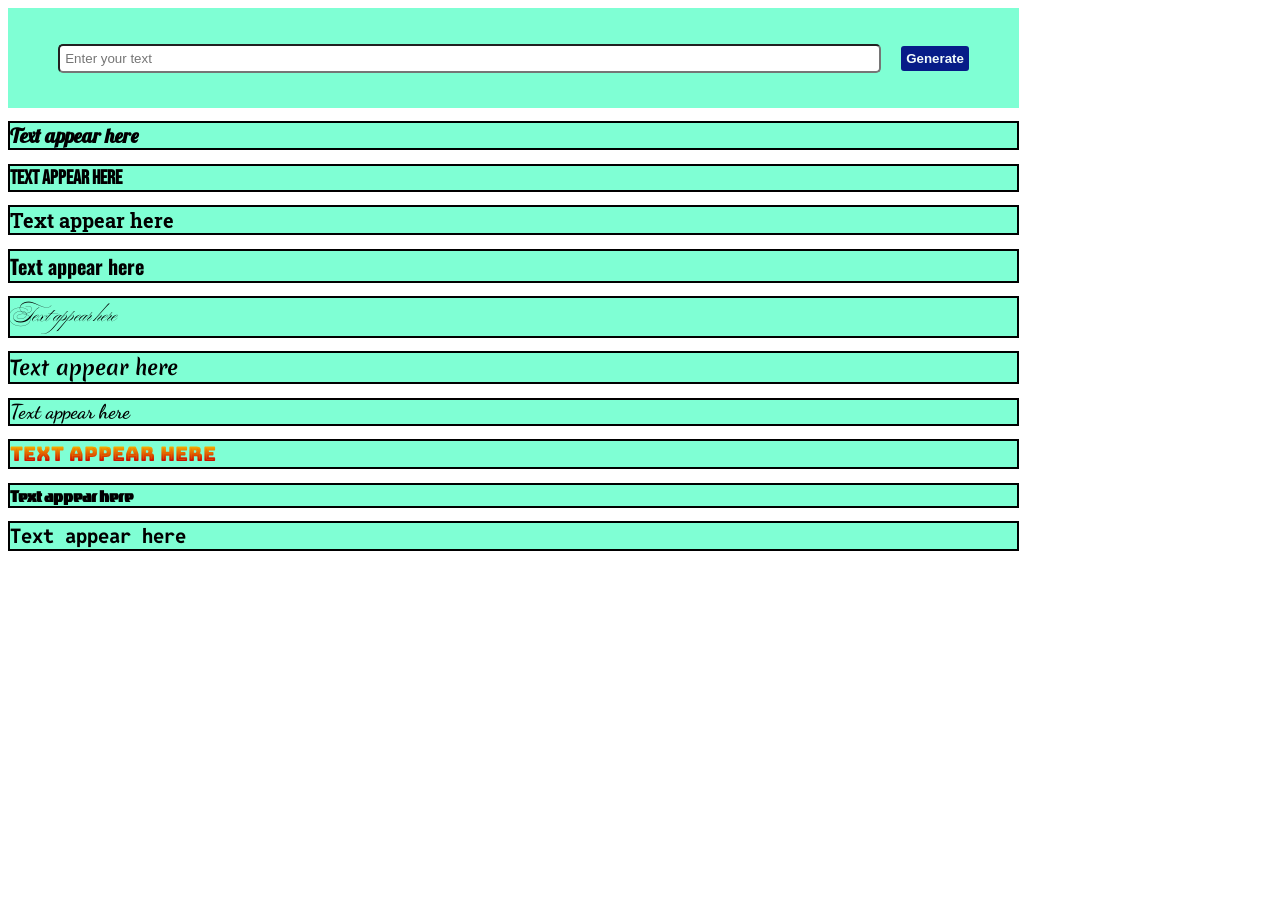
==== index.html @ 176d5d6e "index.html" ====
<!DOCTYPE html>
<html>
<head>
    <title>Stylish font</title>
<link rel="stylesheet" href="style.css">

<link rel="preconnect" href="https://fonts.googleapis.com">
<link rel="preconnect" href="https://fonts.gstatic.com" crossorigin>
<link href="https://fonts.googleapis.com/css2?family=Ballet:opsz@16..72&family=Bebas+Neue&family=Bungee+Spice&family=Dancing+Script:wght@400..700&family=Lobster&family=Merienda:wght@300..900&family=Oswald:wght@200..700&family=Reddit+Mono:wght@200..900&family=Roboto+Slab:wght@100..900&family=Tac+One&display=swap" rel="stylesheet">
</head>
<body>

    <div id="box">
        
    <input type="text" id="textInput" placeholder="Enter your text">
    <button onclick="changeContent()">Generate</button>
    </div>

<div id="result">
    
    <h1 class="font" id="one"> Text appear here  </h1>
    <h1 class="font" id="two"> Text appear here  </h1>
    
    <h1 class="font" id="three"> Text appear here  </h1>
    <h1 class="font" id="ten"> Text appear here  </h1>
    
    
    <h1 class="font" id="four">  Text appear here</h1>
    <h1 class="font" id="five">  Text appear here </h1>
    
    
    <h1 class="font" id="six"> Text appear here  </h1>
    <h1 class="font" id="seven"> Text appear here  </h1>
    
    
    <h1 class="font" id="eight"> Text appear here  </h1>
    <h1 class="font" id="nine">  Text appear here </h1>
    
</div>




  

    <script>
        function changeContent() {
            const userInput = document.getElementById("textInput").value;

            // Update headings
            const headings = document.querySelectorAll(".font");
            headings.forEach((heading) => {
                heading.textContent = userInput;
            });


            // Clear the input field
            document.getElementById("textInput").value = "";

        }



    </script>
</body>
</html>
---- style.css ----
button{
    background-color: rgb(7, 28, 136);
    color: rgb(241, 251, 251);
    padding: 5px;
     margin: 10px;
    border-radius: 3px;
    border: none;
    font-weight: bold;
    
    
}
button:hover{background-color: blue;}
input{
    margin: 10px;
    width: 80%;
    padding: 5px;
    border-radius: 5px;

}
#box{
    display: flex;
    align-items: center;
    justify-content: center;
    
    width: 80%;
    height: 100px;
    background-color: aquamarine;

}
 #result{
    
    width: 80%;
    height: auto;
 }
 .font{background-color: aquamarine;
        border: 2px solid black;  
        font-weight: bold;
        font-size: 20px;
        box-shadow: 2px white 2px green 3px;
}
#one{font-family: "Lobster", sans-serif;}
#two{font-family:"Bebas Neue", sans-serif; }
#three{font-family:"Roboto Slab", serif; }
#four{font-family:"Ballet", cursive; }
#five{font-family:"Merienda", cursive; }
#six{font-family: "Dancing Script", cursive; }
#seven{font-family:"Bungee Spice", sans-serif; }
#eight{font-family: "Tac One", sans-serif; }
#nine{font-family: "Reddit Mono", monospace;}
#ten{font-family:"Oswald", sans-serif;}
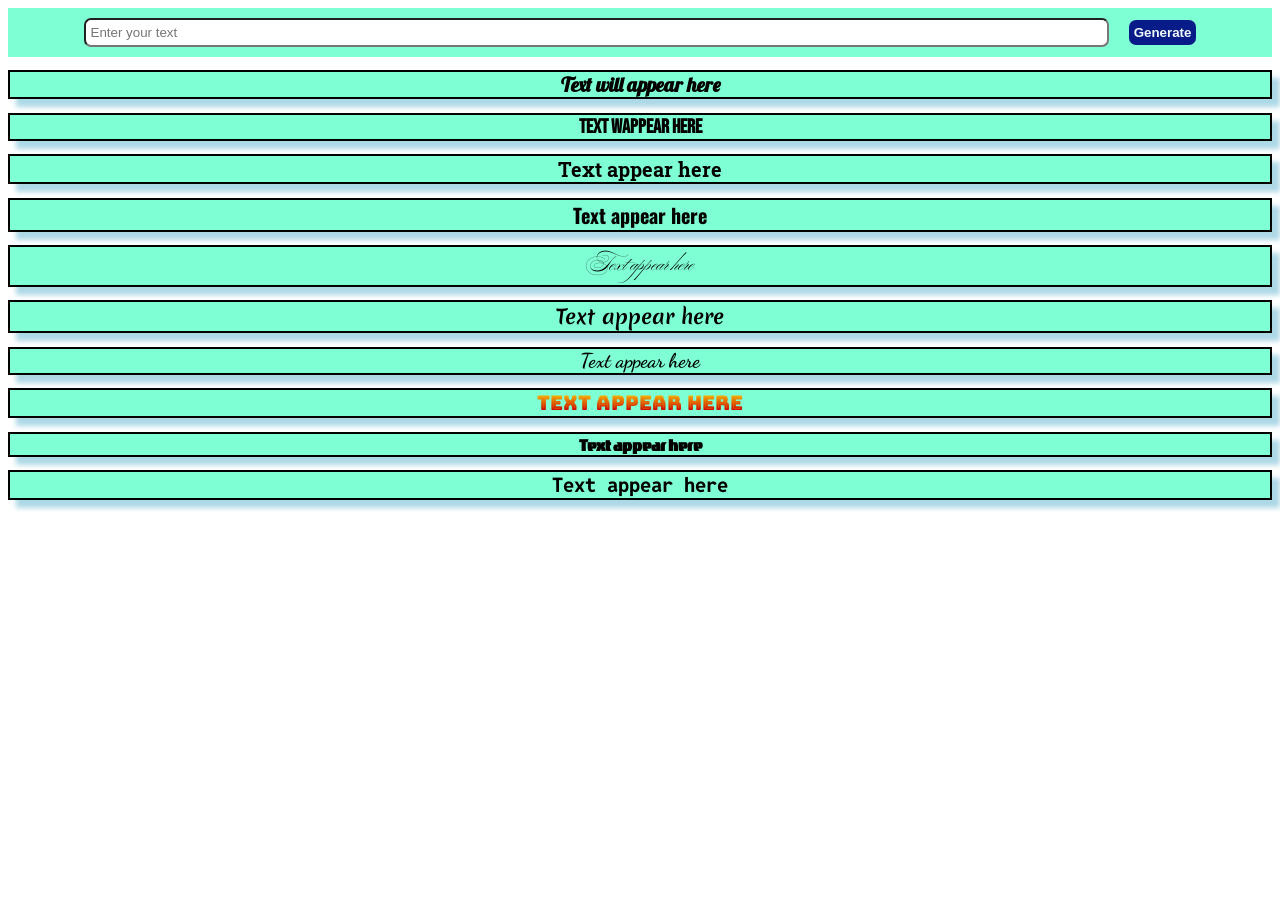
==== commit 474836a1: "Update index.html" ====
--- a/index.html
+++ b/index.html
@@ -3,7 +3,9 @@
 <head>
     <title>Stylish font</title>
 <link rel="stylesheet" href="style.css">
-
+    <meta charset="UTF-8">
+    <meta name="viewport" content="width=device-width, initial-scale=1.0">
+    
 <link rel="preconnect" href="https://fonts.googleapis.com">
 <link rel="preconnect" href="https://fonts.gstatic.com" crossorigin>
 <link href="https://fonts.googleapis.com/css2?family=Ballet:opsz@16..72&family=Bebas+Neue&family=Bungee+Spice&family=Dancing+Script:wght@400..700&family=Lobster&family=Merienda:wght@300..900&family=Oswald:wght@200..700&family=Reddit+Mono:wght@200..900&family=Roboto+Slab:wght@100..900&family=Tac+One&display=swap" rel="stylesheet">
@@ -13,13 +15,13 @@
     <div id="box">
         
     <input type="text" id="textInput" placeholder="Enter your text">
-    <button onclick="changeContent()">Generate</button>
+    <button  type="submit" onclick="changeContent()">Generate</button>
     </div>
 
 <div id="result">
     
-    <h1 class="font" id="one"> Text appear here  </h1>
-    <h1 class="font" id="two"> Text appear here  </h1>
+    <h1 class="font" id="one"> Text will appear here  </h1>
+    <h1 class="font" id="two"> Text wappear here  </h1>
     
     <h1 class="font" id="three"> Text appear here  </h1>
     <h1 class="font" id="ten"> Text appear here  </h1>
--- a/style.css
+++ b/style.css
@@ -6,7 +6,7 @@
     color: rgb(241, 251, 251);
     padding: 5px;
      margin: 10px;
-    border-radius: 3px;
+    border-radius: 7px;
     border: none;
     font-weight: bold;
     
@@ -17,7 +17,7 @@
     margin: 10px;
     width: 80%;
     padding: 5px;
-    border-radius: 5px;
+    border-radius: 7px;
 
 }
 #box{
@@ -25,21 +25,21 @@
     align-items: center;
     justify-content: center;
     
-    width: 80%;
-    height: 100px;
+    width: 100%;
+    
     background-color: aquamarine;
 
 }
- #result{
-    
-    width: 80%;
-    height: auto;
+ h1{
+   box-shadow: 8px 8px 5px lightblue;
  }
  .font{background-color: aquamarine;
         border: 2px solid black;  
         font-weight: bold;
         font-size: 20px;
         box-shadow: 2px white 2px green 3px;
+        text-align: center;
+    
 }
 #one{font-family: "Lobster", sans-serif;}
 #two{font-family:"Bebas Neue", sans-serif; }
@@ -53,4 +53,4 @@
 #ten{font-family:"Oswald", sans-serif;}
 
 
-  +  
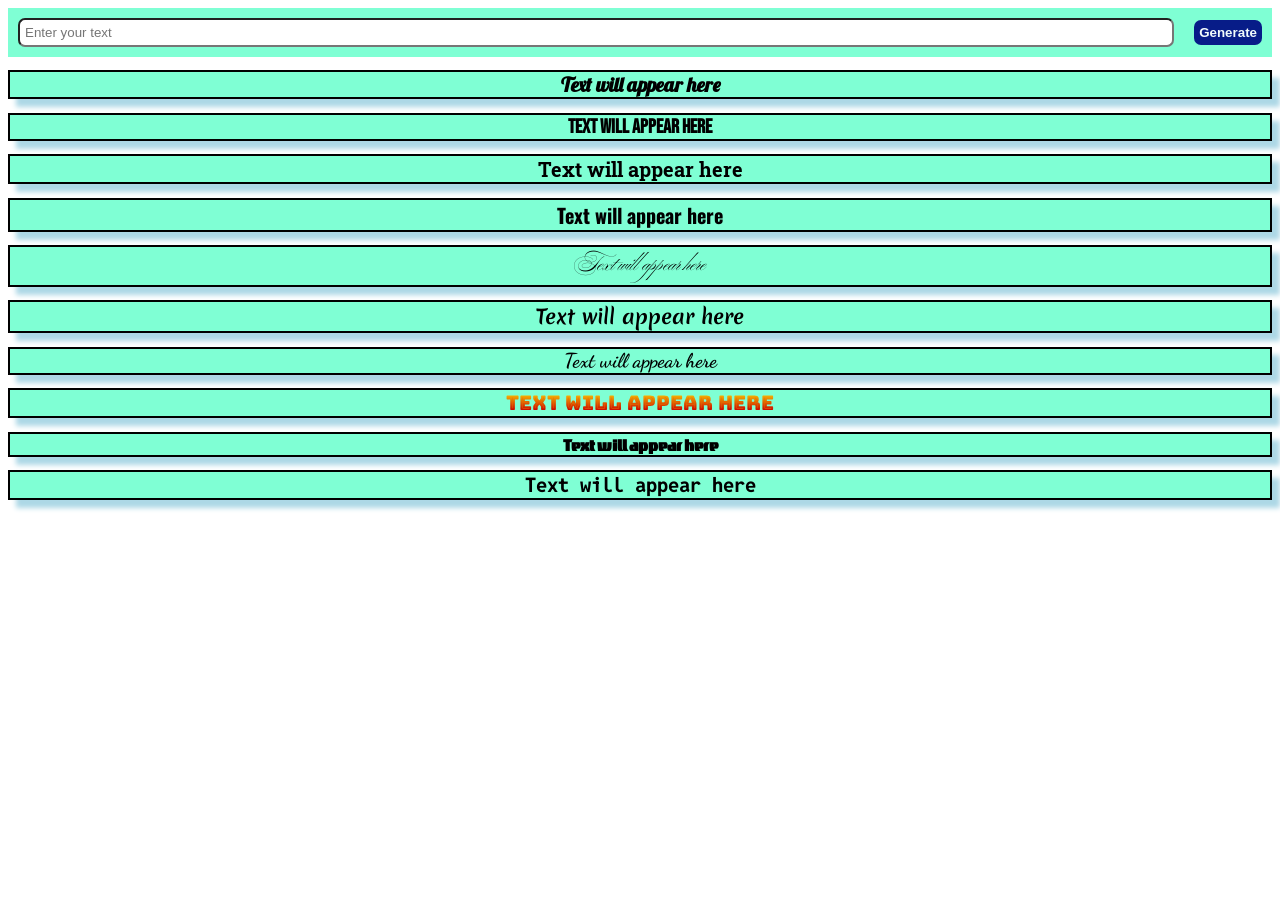
==== commit fd9257a0: "Update index.html" ====
--- a/index.html
+++ b/index.html
@@ -21,22 +21,22 @@
 <div id="result">
     
     <h1 class="font" id="one"> Text will appear here  </h1>
-    <h1 class="font" id="two"> Text wappear here  </h1>
+    <h1 class="font" id="two"> Text will appear here  </h1>
     
-    <h1 class="font" id="three"> Text appear here  </h1>
-    <h1 class="font" id="ten"> Text appear here  </h1>
+    <h1 class="font" id="three"> Text will appear here  </h1>
+    <h1 class="font" id="ten"> Text will appear here  </h1>
     
     
-    <h1 class="font" id="four">  Text appear here</h1>
-    <h1 class="font" id="five">  Text appear here </h1>
+    <h1 class="font" id="four">  Text will appear here</h1>
+    <h1 class="font" id="five">  Text will appear here </h1>
     
     
-    <h1 class="font" id="six"> Text appear here  </h1>
-    <h1 class="font" id="seven"> Text appear here  </h1>
+    <h1 class="font" id="six"> Text will appear here  </h1>
+    <h1 class="font" id="seven"> Text will appear here  </h1>
     
     
-    <h1 class="font" id="eight"> Text appear here  </h1>
-    <h1 class="font" id="nine">  Text appear here </h1>
+    <h1 class="font" id="eight"> Text will appear here  </h1>
+    <h1 class="font" id="nine">  Text will appear here </h1>
     
 </div>
 
--- a/style.css
+++ b/style.css
@@ -15,7 +15,7 @@
 button:hover{background-color: blue;}
 input{
     margin: 10px;
-    width: 80%;
+    width: 100%;
     padding: 5px;
     border-radius: 7px;
 
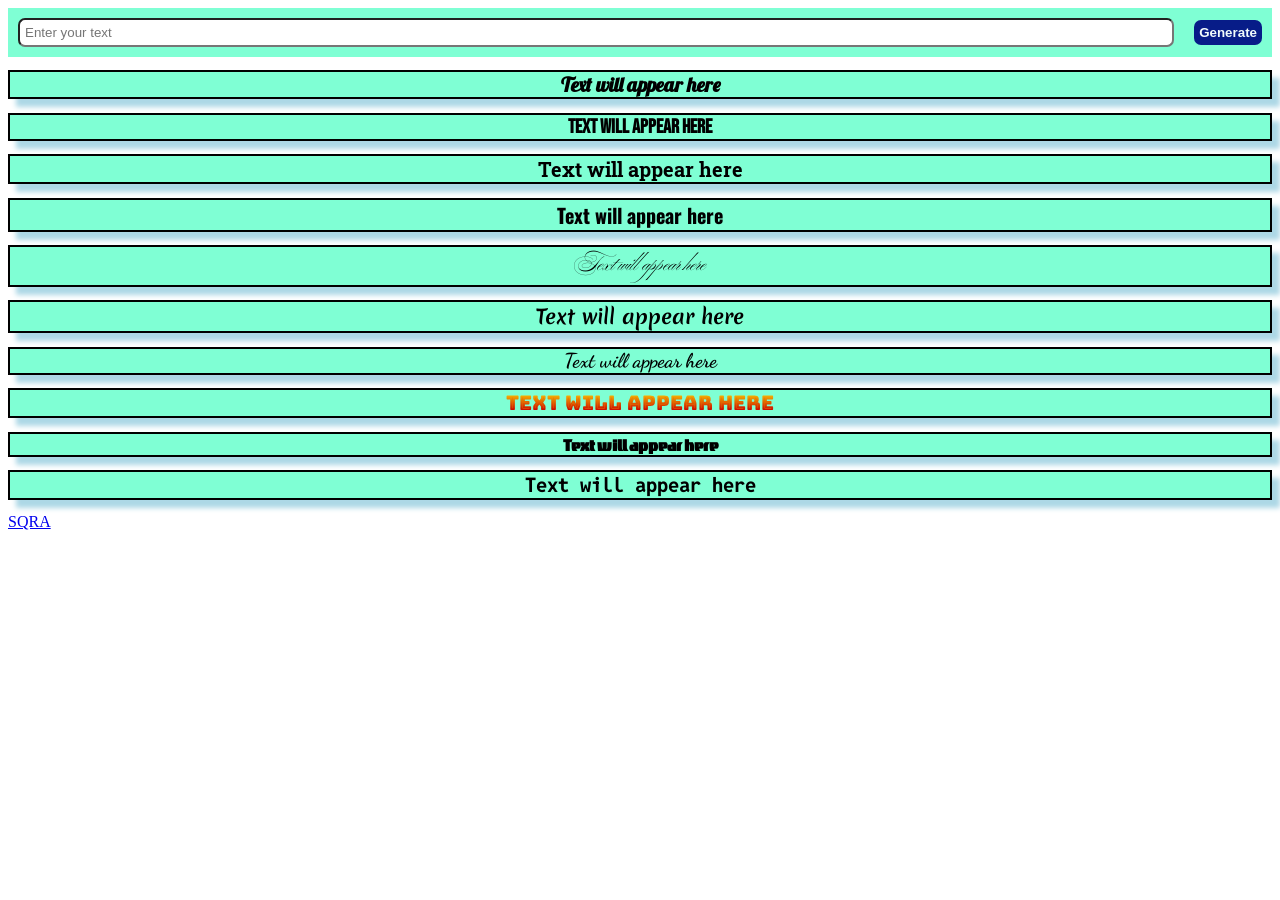
==== commit d8857cd5: "Update index.html" ====
--- a/index.html
+++ b/index.html
@@ -41,7 +41,7 @@
 </div>
 
 
-
+<a href="https://sqra-app.000webhostapp.com/">SQRA</a>
 
   
 
